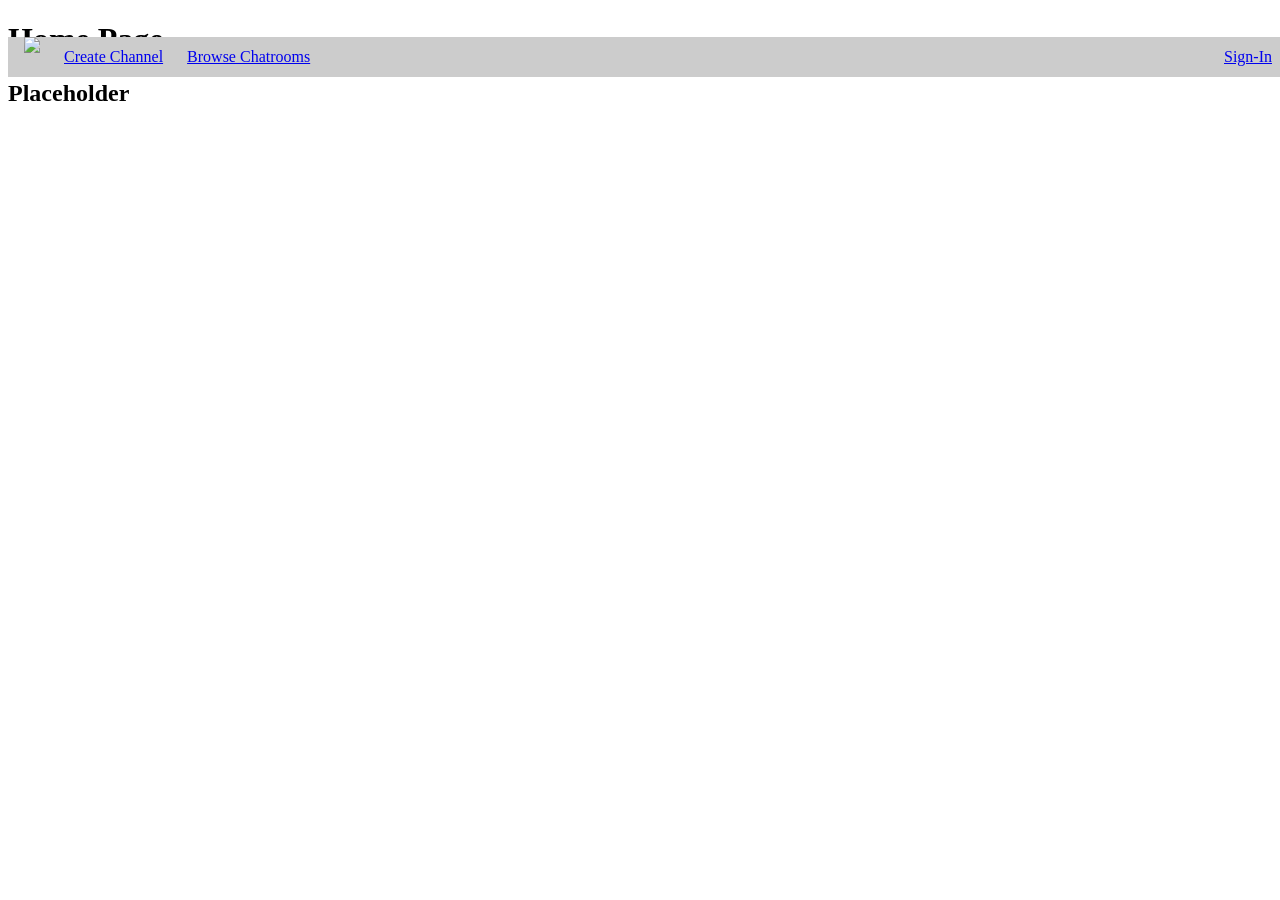
==== src/main/resources/static/index.html @ 678e56e1 "Initial" ====
<!DOCTYPE html>
<html lang="en">

<head>
  <meta charset="UTF-8">
  <meta name="viewport" content="width=device-width, initial-scale=1.0">
  <meta http-equiv="X-UA-Compatible" content="ie=edge">
  <title>SEG1 Chat App</title>
  <link rel="stylesheet" href="./css/styles.css">
  <link rel="icon" href="./favicon.ico" type="image/x-icon">
  <script src="https://cdn.jsdelivr.net/npm/@tailwindcss/browser@4"></script>
  <script src="../js/index.js"></script>
</head>

<body>
  <nav>
    <ul>
      <li><a href="/"><img src="/images/splash-logo.jpg" class="navlogo" /></a></li>
      <li><a href="/create-chatroom.html">Create Channel</a></li>
      <li><a href="/browse-chatrooms.html">Browse Chatrooms</a></li>
      <li style="margin-left: auto"><a href="Sign-In">Sign-In</a></li>
    </ul>
  </nav>
  <main>
    <h1>Home Page</h1>
    <h2>Placeholder</h2>
  </main>
</body>

</html>
---- src/main/resources/static/css/styles.css ----
nav {
  position: absolute;
  width: 100%;
}

nav ul {
    list-style-type: none;
    display: flex;
    flex-direction: row;
    gap: 24px;
    align-items: center;
    padding: 0;
    background: #CCC;
    padding: 0 16px 0 16px;
}

nav ul li a {
    display: flex;
}

.navlogo {
    height: 40px;
}
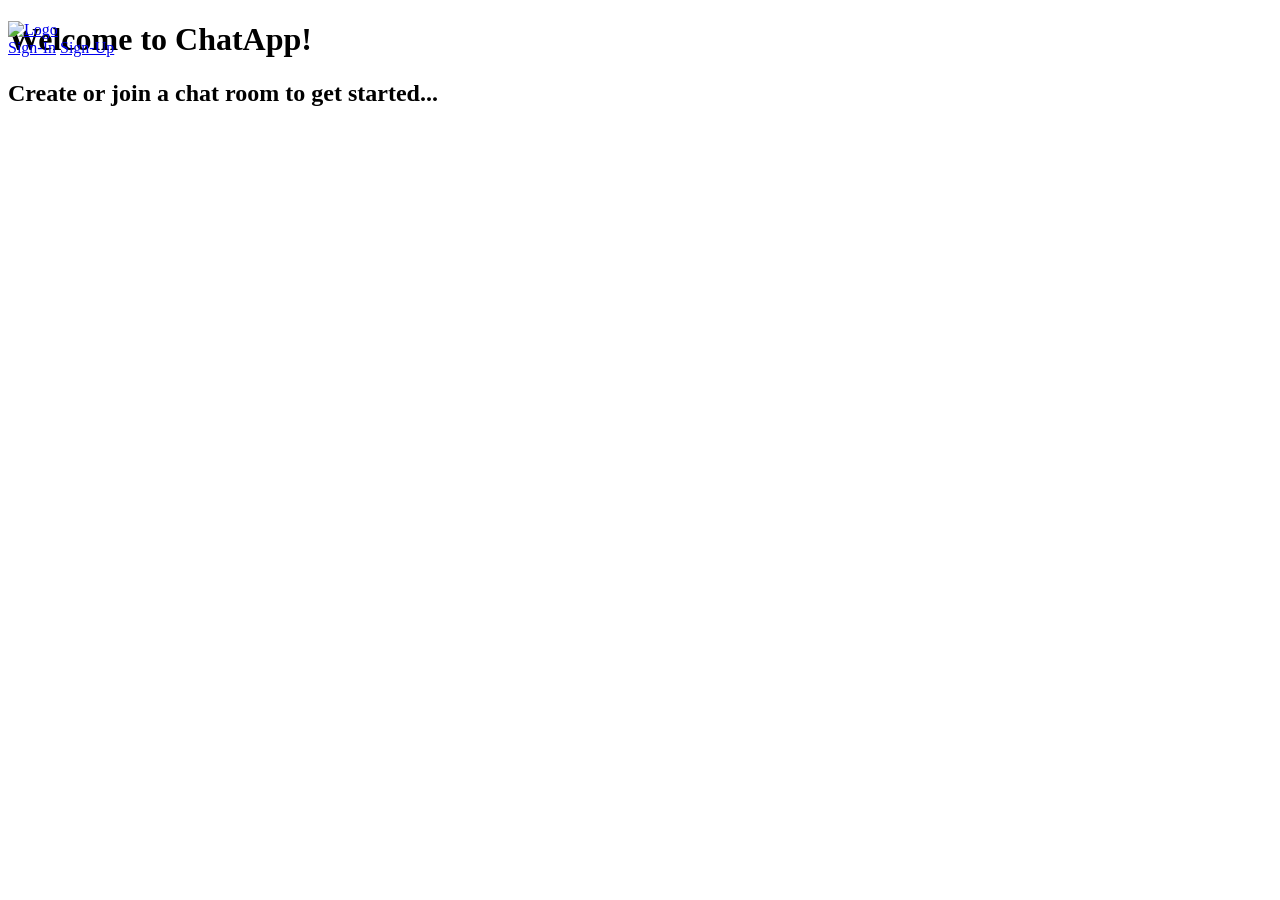
==== commit 036be4c9: "major update" ====
--- a/src/main/resources/static/index.html
+++ b/src/main/resources/static/index.html
@@ -6,24 +6,27 @@
   <meta name="viewport" content="width=device-width, initial-scale=1.0">
   <meta http-equiv="X-UA-Compatible" content="ie=edge">
   <title>SEG1 Chat App</title>
-  <link rel="stylesheet" href="./css/styles.css">
+  <link rel="stylesheet" href="./css/styles.css" type="text/css">
   <link rel="icon" href="./favicon.ico" type="image/x-icon">
   <script src="https://cdn.jsdelivr.net/npm/@tailwindcss/browser@4"></script>
   <script src="../js/index.js"></script>
 </head>
 
 <body>
-  <nav>
-    <ul>
-      <li><a href="/"><img src="/images/splash-logo.jpg" class="navlogo" /></a></li>
-      <li><a href="/create-chatroom.html">Create Channel</a></li>
-      <li><a href="/browse-chatrooms.html">Browse Chatrooms</a></li>
-      <li style="margin-left: auto"><a href="Sign-In">Sign-In</a></li>
-    </ul>
+  <nav class="bg-gray-300 p-4 flex items-center justify-between">
+    <div class="flex items-center space-x-4">
+      <a href="/"><img src="/images/splash-logo.jpg" alt="Logo" class="h-10" /></a>
+    </div>
+    <div>
+      <a href="/sign-in.html" class="text-blue-700 font-semibold">Sign-In</a>
+      <a href="/sign-up.html" class="text-blue-700 font-semibold">Sign-Up</a>
+    </div>
   </nav>
   <main>
-    <h1>Home Page</h1>
-    <h2>Placeholder</h2>
+    <div class="flex flex-col items-center justify-center w-full h-screen">
+      <h1 class="text-3xl font-bold">Welcome to ChatApp!</h1>
+      <h2>Create or join a chat room to get started...</h2>
+    </div>
   </main>
 </body>
 
